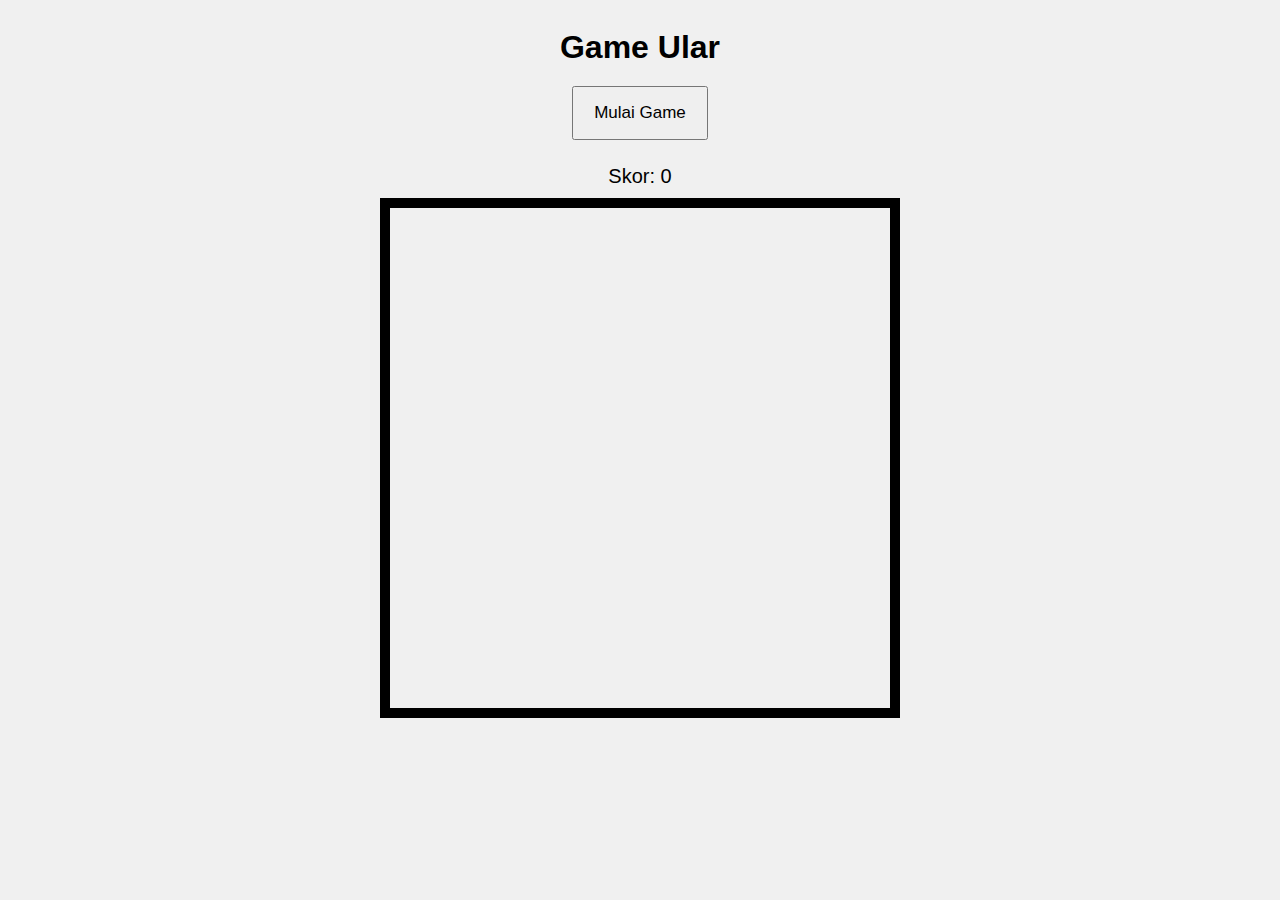
==== Ular/index.html @ cc8f8465 "Add files via upload" ====
<!DOCTYPE html>
<html lang="en">
<head>
    <meta charset="UTF-8">
    <meta name="viewport" content="width=device-width, initial-scale=1.0">
    <title>Game Ular</title>
    <link rel="stylesheet" href="style.css">
</head>
<body>
    <h1>Game Ular</h1>
    <button id="startButton">Mulai Game</button>
    <div id="scoreBoard">Skor: 0</div>
    <canvas id="gameCanvas" width="500" height="500"></canvas>
    <script src="script.js"></script>
</body>
</html>
---- Ular/style.css ----
body {
    display: flex;
    flex-direction: column;
    align-items: center;
    justify-content: center;
    font-family: Arial, sans-serif;
    background-color: #f0f0f0;
}

h1 {
    margin-bottom: 20px;
}

button {
    padding: 15px 20px;
    font-size: 17px;
    margin-bottom: 25px;
}

#scoreBoard {
    font-size: 20px;
    margin-bottom: 10px;
}

canvas {
    border: 10px solid #000; /* Border untuk batasan permainan */
}
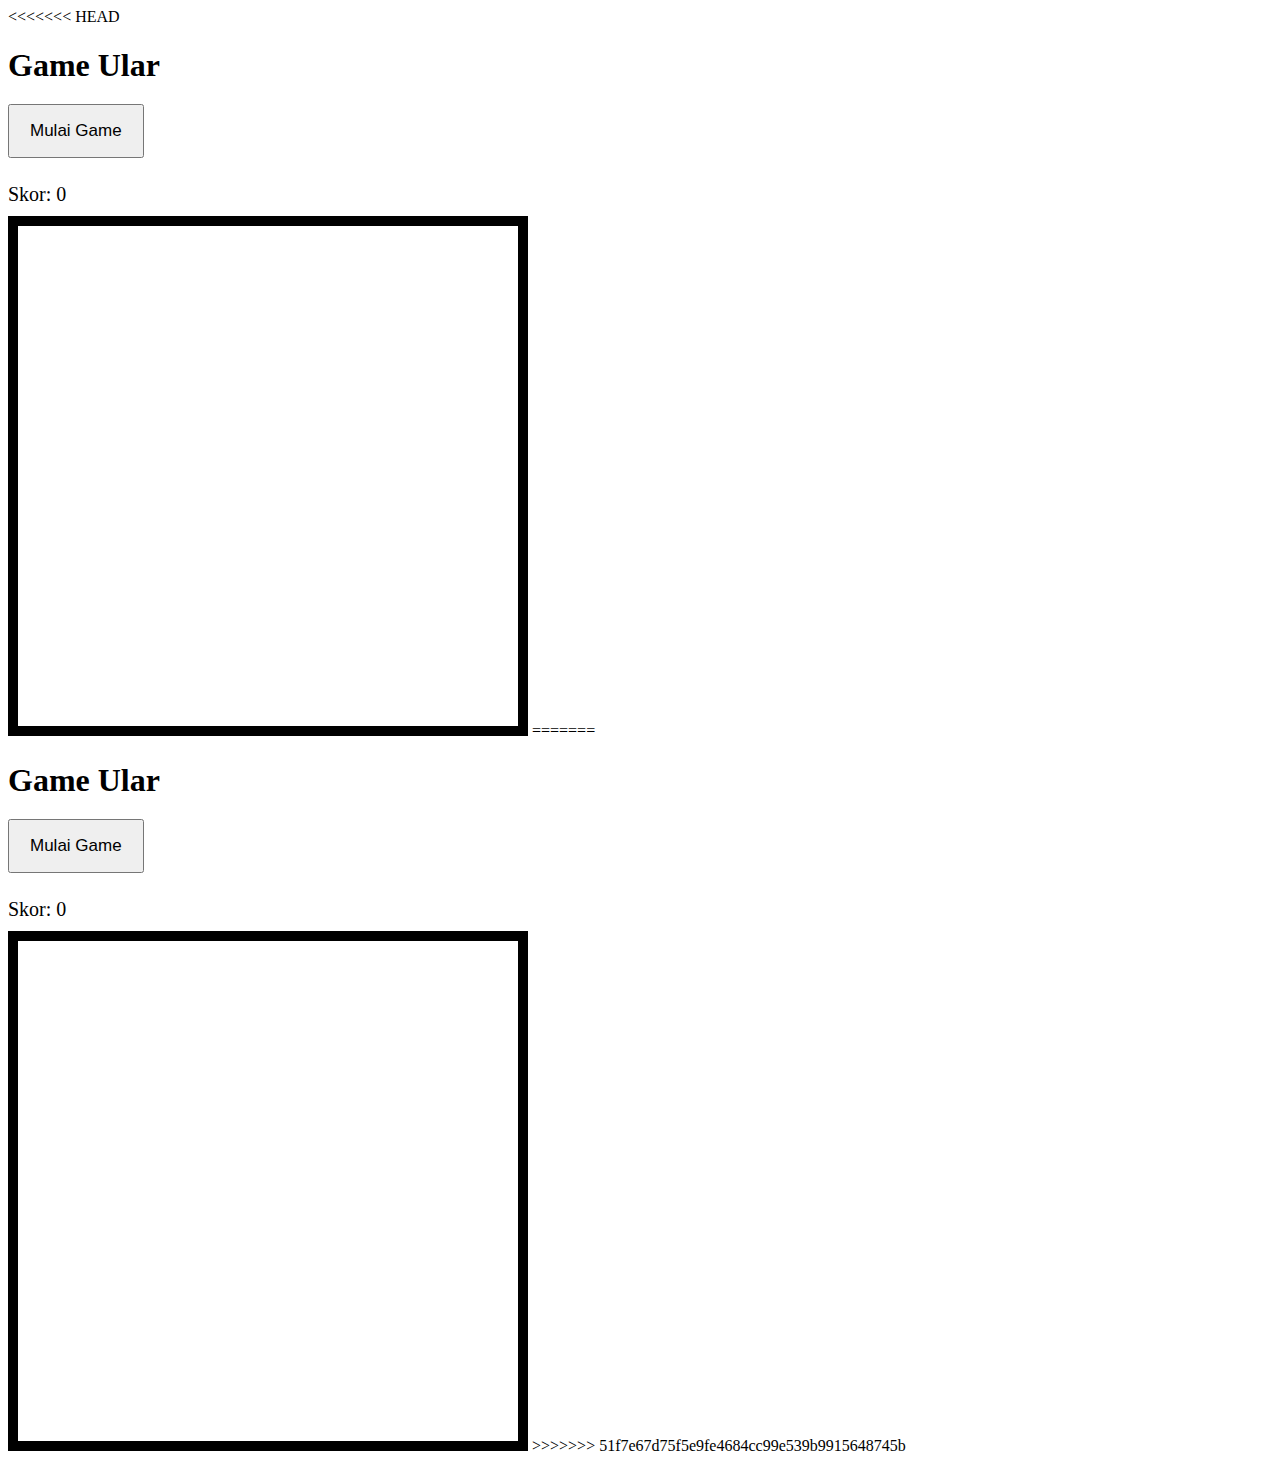
==== commit 54d0bf5f: "upgrade" ====
--- a/Ular/index.html
+++ b/Ular/index.html
@@ -1,16 +1,34 @@
-<!DOCTYPE html>
-<html lang="en">
-<head>
-    <meta charset="UTF-8">
-    <meta name="viewport" content="width=device-width, initial-scale=1.0">
-    <title>Game Ular</title>
-    <link rel="stylesheet" href="style.css">
-</head>
-<body>
-    <h1>Game Ular</h1>
-    <button id="startButton">Mulai Game</button>
-    <div id="scoreBoard">Skor: 0</div>
-    <canvas id="gameCanvas" width="500" height="500"></canvas>
-    <script src="script.js"></script>
-</body>
+<<<<<<< HEAD
+<!DOCTYPE html>
+<html lang="en">
+<head>
+    <meta charset="UTF-8">
+    <meta name="viewport" content="width=device-width, initial-scale=1.0">
+    <title>Game Ular</title>
+    <link rel="stylesheet" href="style.css">
+</head>
+<body>
+    <h1>Game Ular</h1>
+    <button id="startButton">Mulai Game</button>
+    <div id="scoreBoard">Skor: 0</div>
+    <canvas id="gameCanvas" width="500" height="500"></canvas>
+    <script src="script.js"></script>
+</body>
+=======
+<!DOCTYPE html>
+<html lang="en">
+<head>
+    <meta charset="UTF-8">
+    <meta name="viewport" content="width=device-width, initial-scale=1.0">
+    <title>Game Ular</title>
+    <link rel="stylesheet" href="style.css">
+</head>
+<body>
+    <h1>Game Ular</h1>
+    <button id="startButton">Mulai Game</button>
+    <div id="scoreBoard">Skor: 0</div>
+    <canvas id="gameCanvas" width="500" height="500"></canvas>
+    <script src="script.js"></script>
+</body>
+>>>>>>> 51f7e67d75f5e9fe4684cc99e539b9915648745b
 </html>--- a/Ular/style.css
+++ b/Ular/style.css
@@ -1,27 +1,56 @@
-body {
-    display: flex;
-    flex-direction: column;
-    align-items: center;
-    justify-content: center;
-    font-family: Arial, sans-serif;
-    background-color: #f0f0f0;
-}
-
-h1 {
-    margin-bottom: 20px;
-}
-
-button {
-    padding: 15px 20px;
-    font-size: 17px;
-    margin-bottom: 25px;
-}
-
-#scoreBoard {
-    font-size: 20px;
-    margin-bottom: 10px;
-}
-
-canvas {
-    border: 10px solid #000; /* Border untuk batasan permainan */
+<<<<<<< HEAD
+body {
+    display: flex;
+    flex-direction: column;
+    align-items: center;
+    justify-content: center;
+    font-family: Arial, sans-serif;
+    background-color: #f0f0f0;
+}
+
+h1 {
+    margin-bottom: 20px;
+}
+
+button {
+    padding: 15px 20px;
+    font-size: 17px;
+    margin-bottom: 25px;
+}
+
+#scoreBoard {
+    font-size: 20px;
+    margin-bottom: 10px;
+}
+
+canvas {
+    border: 10px solid #000; /* Border untuk batasan permainan */
+=======
+body {
+    display: flex;
+    flex-direction: column;
+    align-items: center;
+    justify-content: center;
+    font-family: Arial, sans-serif;
+    background-color: #f0f0f0;
+}
+
+h1 {
+    margin-bottom: 20px;
+}
+
+button {
+    padding: 15px 20px;
+    font-size: 17px;
+    margin-bottom: 25px;
+}
+
+#scoreBoard {
+    font-size: 20px;
+    margin-bottom: 10px;
+}
+
+canvas {
+    border: 10px solid #000; /* Border untuk batasan permainan */
+>>>>>>> 51f7e67d75f5e9fe4684cc99e539b9915648745b
 }--- a/Ular/style.css
+++ b/Ular/style.css
@@ -1,27 +1,56 @@
-body {
-    display: flex;
-    flex-direction: column;
-    align-items: center;
-    justify-content: center;
-    font-family: Arial, sans-serif;
-    background-color: #f0f0f0;
-}
-
-h1 {
-    margin-bottom: 20px;
-}
-
-button {
-    padding: 15px 20px;
-    font-size: 17px;
-    margin-bottom: 25px;
-}
-
-#scoreBoard {
-    font-size: 20px;
-    margin-bottom: 10px;
-}
-
-canvas {
-    border: 10px solid #000; /* Border untuk batasan permainan */
+<<<<<<< HEAD
+body {
+    display: flex;
+    flex-direction: column;
+    align-items: center;
+    justify-content: center;
+    font-family: Arial, sans-serif;
+    background-color: #f0f0f0;
+}
+
+h1 {
+    margin-bottom: 20px;
+}
+
+button {
+    padding: 15px 20px;
+    font-size: 17px;
+    margin-bottom: 25px;
+}
+
+#scoreBoard {
+    font-size: 20px;
+    margin-bottom: 10px;
+}
+
+canvas {
+    border: 10px solid #000; /* Border untuk batasan permainan */
+=======
+body {
+    display: flex;
+    flex-direction: column;
+    align-items: center;
+    justify-content: center;
+    font-family: Arial, sans-serif;
+    background-color: #f0f0f0;
+}
+
+h1 {
+    margin-bottom: 20px;
+}
+
+button {
+    padding: 15px 20px;
+    font-size: 17px;
+    margin-bottom: 25px;
+}
+
+#scoreBoard {
+    font-size: 20px;
+    margin-bottom: 10px;
+}
+
+canvas {
+    border: 10px solid #000; /* Border untuk batasan permainan */
+>>>>>>> 51f7e67d75f5e9fe4684cc99e539b9915648745b
 }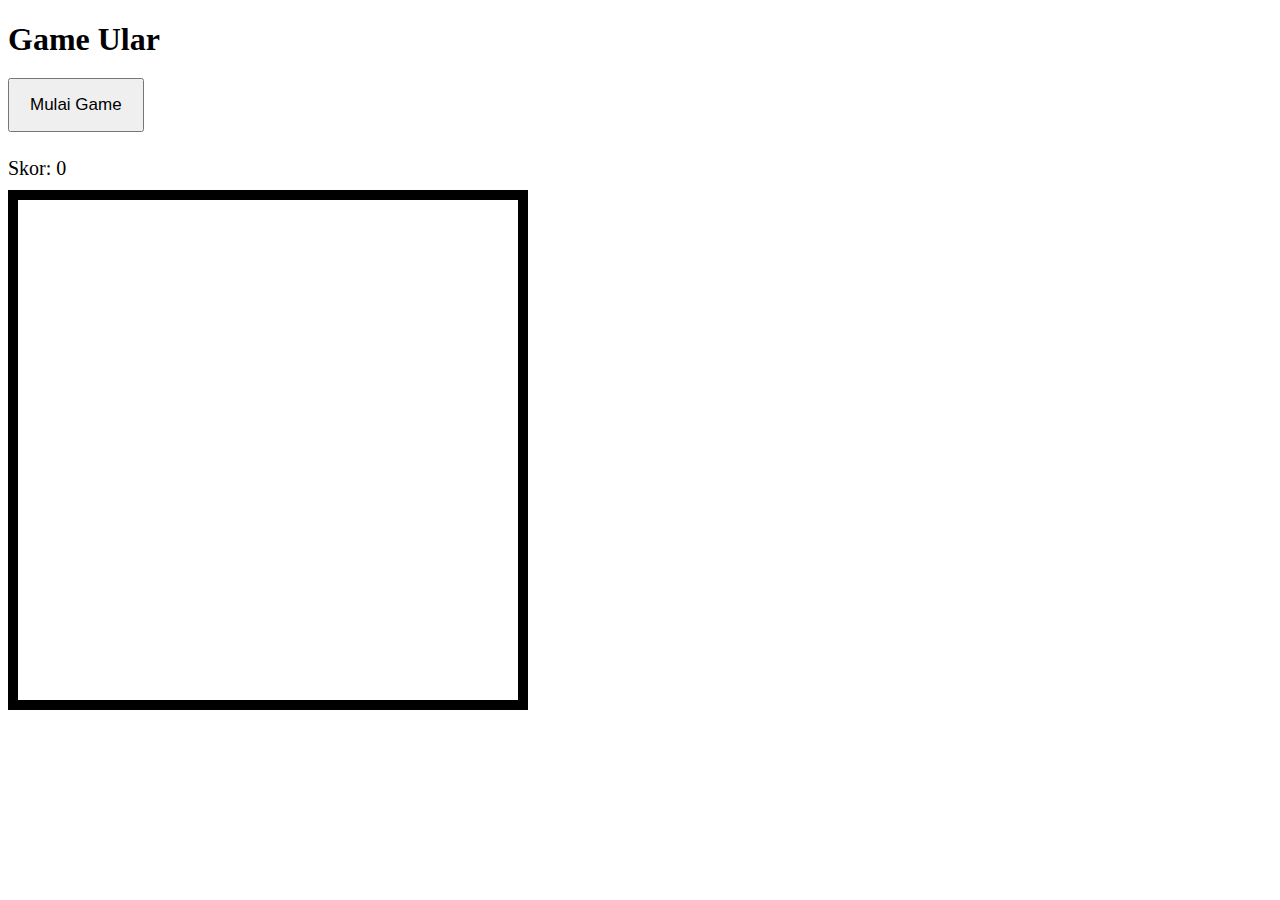
==== commit c3f5ffca: "ular" ====
--- a/Ular/index.html
+++ b/Ular/index.html
@@ -1,4 +1,4 @@
-<<<<<<< HEAD
+
 <!DOCTYPE html>
 <html lang="en">
 <head>
@@ -14,21 +14,4 @@
     <canvas id="gameCanvas" width="500" height="500"></canvas>
     <script src="script.js"></script>
 </body>
-=======
-<!DOCTYPE html>
-<html lang="en">
-<head>
-    <meta charset="UTF-8">
-    <meta name="viewport" content="width=device-width, initial-scale=1.0">
-    <title>Game Ular</title>
-    <link rel="stylesheet" href="style.css">
-</head>
-<body>
-    <h1>Game Ular</h1>
-    <button id="startButton">Mulai Game</button>
-    <div id="scoreBoard">Skor: 0</div>
-    <canvas id="gameCanvas" width="500" height="500"></canvas>
-    <script src="script.js"></script>
-</body>
->>>>>>> 51f7e67d75f5e9fe4684cc99e539b9915648745b
 </html>